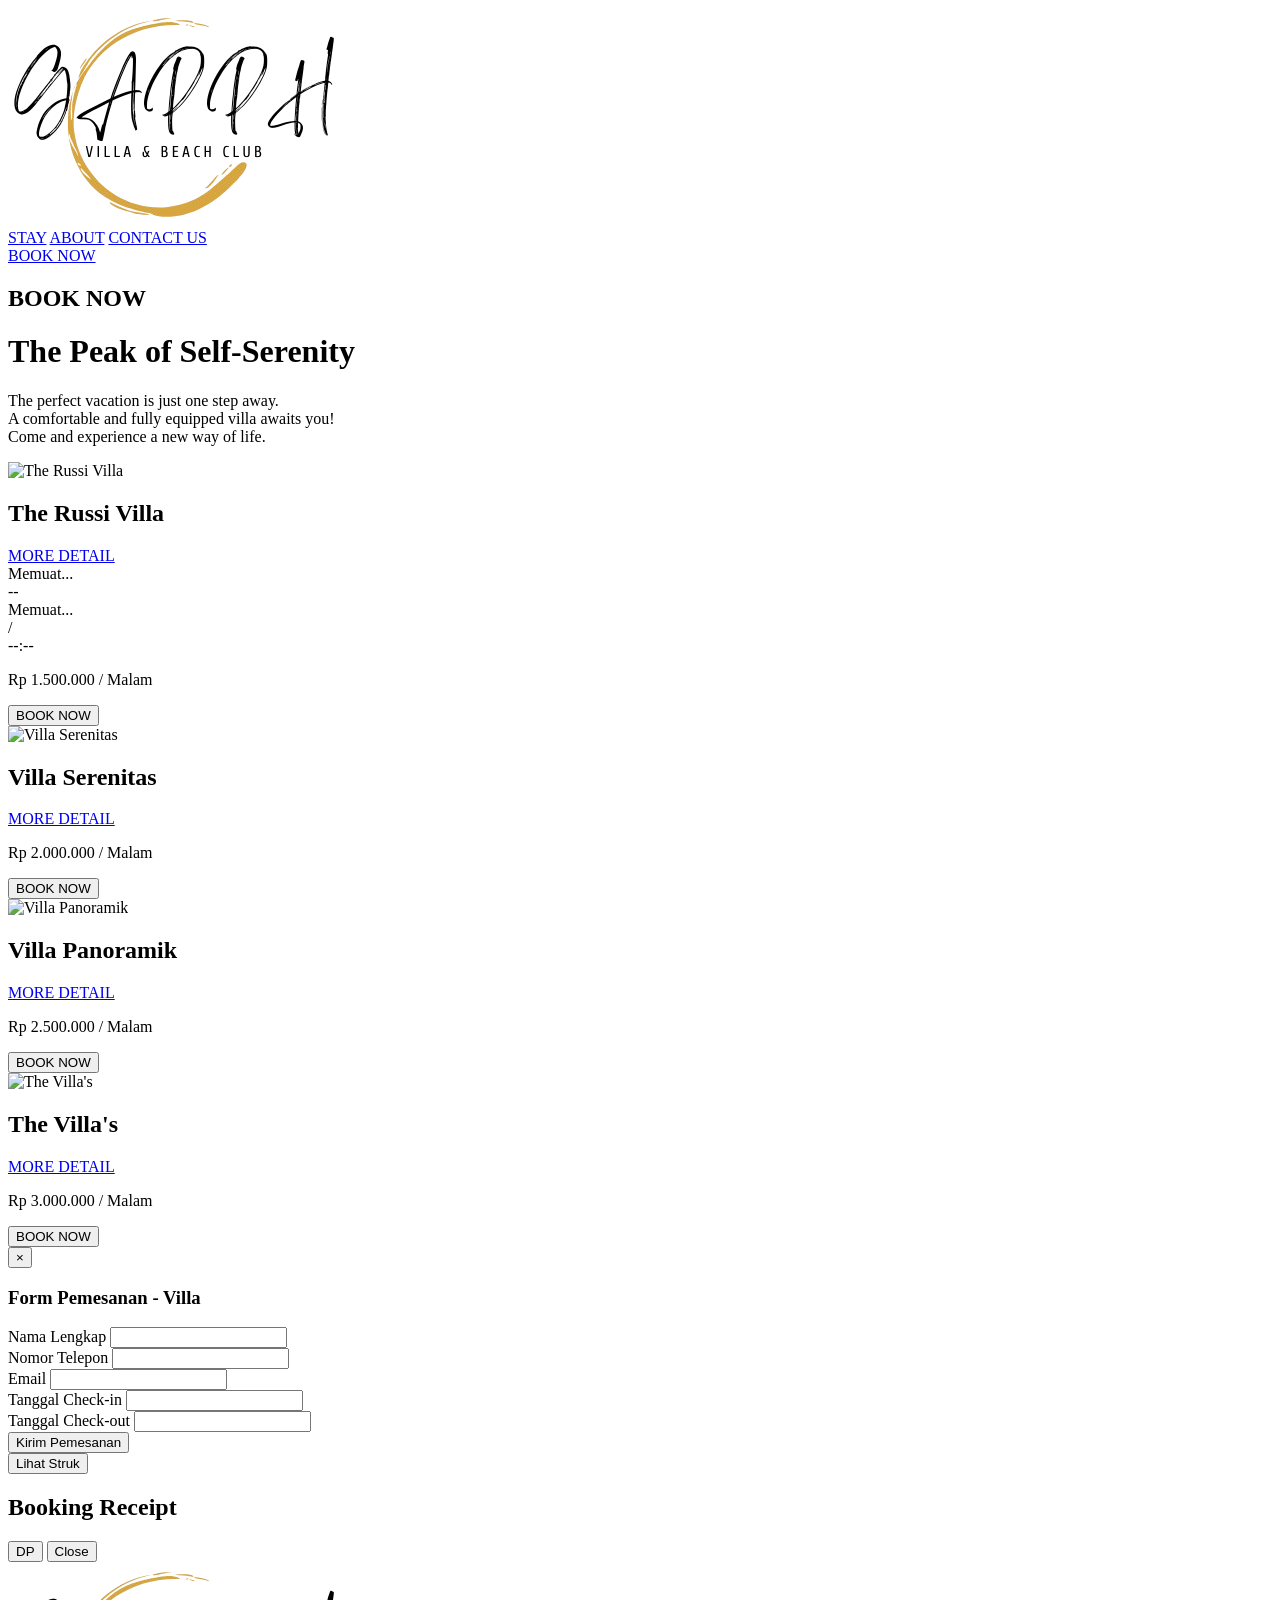
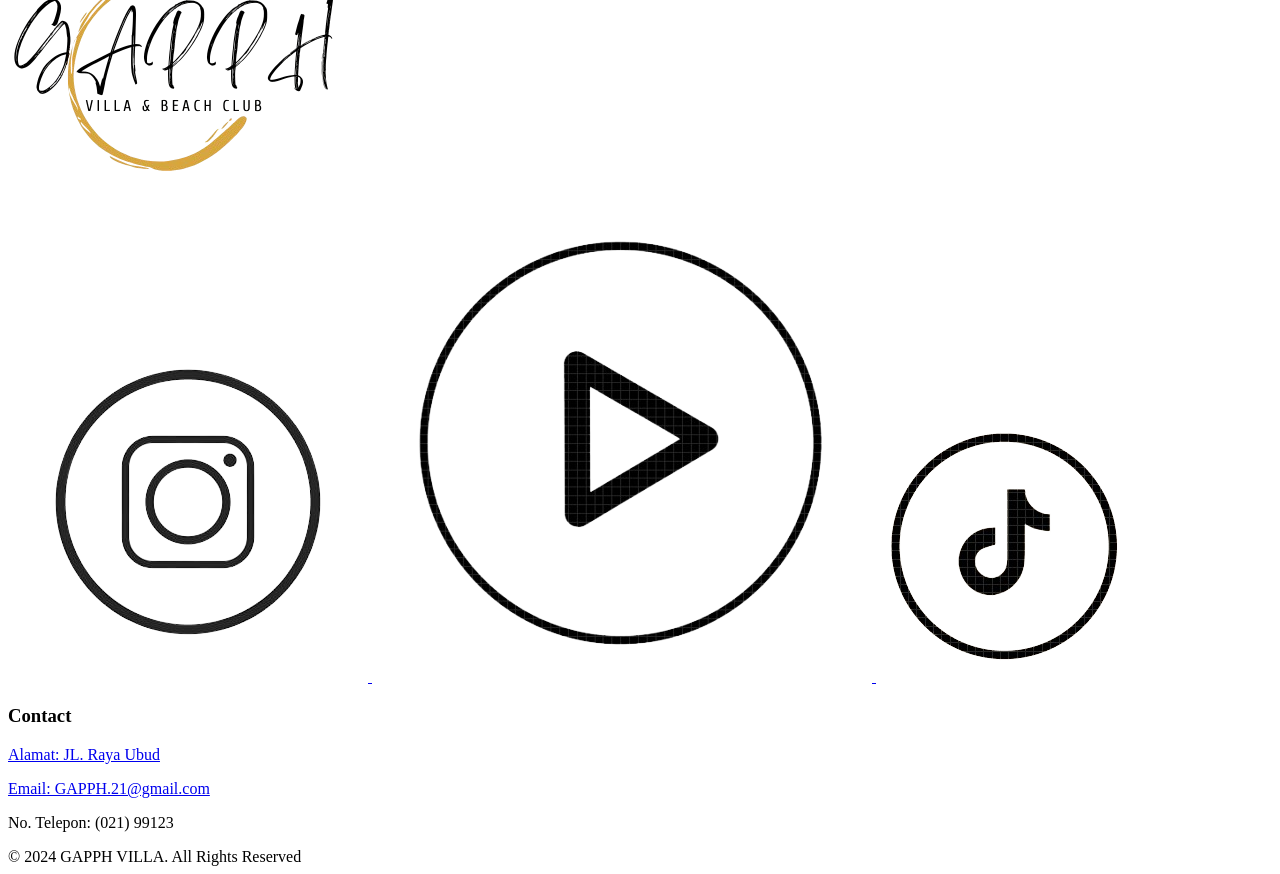
==== Tubes Villa new 3/book.html @ 507a9a34 "add API" ====
<!DOCTYPE html>
<html lang="id">
<head>
    <meta charset="UTF-8">
    <meta name="viewport" content="width=device-width, initial-scale=1.0">
    <title>GAPPH VILLA - Booking</title>
    <script src="https://cdn.tailwindcss.com"></script>
    <script type="module" src="https://unpkg.com/ionicons@7.1.0/dist/ionicons/ionicons.esm.js"></script>
    <link rel="stylesheet" href="https://cdn.jsdelivr.net/npm/flatpickr/dist/flatpickr.min.css">
    <script src="https://cdn.jsdelivr.net/npm/sweetalert2@11"></script>
    <style>
        /* Styling untuk tanggal yang dibooked */
        .booked-date {
            background-color: #ffdddd !important;
            color: #b30000 !important;
            border-radius: 50%;
            font-weight: bold;
        }
    </style>
</head>
<body class="bg-[#EDE7E0] text-[#574A21]">

    <!-- Header (Navbar) -->
    <header id="navbar" class="bg-[#DDD0C0] fixed top-0 left-0 w-full z-50 shadow-md bg-opacity-60 backdrop-filter backdrop-blur-sm font-['Lusitana']">
        <nav class="container mx-auto flex justify-between items-center py-4 px-6">
            <div>
                <a href="index.html" class="hover:opacity-80">
                    <img class="w-16" src="logo1.png" alt="Logo">
                </a>
            </div>
            <div id="nav-links" class="hidden md:flex items-center space-x-20">
                <a href="stay.html" class="text-[#574A21] hover:text-[#9C7701] transition duration-300 font-['Lusitana']">STAY</a>
                <a href="about.html" class="text-[#574A21] hover:text-[#9C7701] transition duration-300 font-['Lusitana']">ABOUT</a>
                <a href="#contact" class="text-[#574A21] hover:text-[#9C7701] transition duration-300 font-['Lusitana']">CONTACT US</a>
            </div>
            <div class="flex items-center space-x-6">
                <a href="book.html" class="bg-white text-[#574A21] px-5 py-2 rounded-full hover:bg-[#9C7701] hover:text-white transition duration-300 font-['Lusitana']">
                    BOOK NOW
                </a>
                <ion-icon name="menu" onclick="onToggleMenu()" class="text-3xl cursor-pointer md:hidden"></ion-icon>
            </div>
        </nav>
    </header>

    <!-- Hero Section -->
    <section class="h-screen bg-fixed bg-cover bg-center opacity-[85%] animate-slide-in" style="background-image: url('https://media.architecturaldigest.in/wp-content/uploads/2019/06/Bali-villa-Uluwatu-SAOTA.jpg');">
        <div class="flex items-center justify-center h-full bg-opacity-50">
            <h1 class="text-7xl font-bold text-white font-['Orelega']">BOOK NOW</h1>
        </div>
    </section>

    <!-- Main Content -->
    <div class="container mx-auto px-4 py-10">
        <!-- Title Section -->
        <div class="text-center mb-10">
            <h1 class="text-3xl md:text-4xl font-bold mb-8 font-['Orelega']">The Peak of Self-Serenity</h1>
            <p class="text-lg md:text-xl text-gray-600 font-['Overpass']">
                The perfect vacation is just one step away.<br />
                A comfortable and fully equipped villa awaits you!<br />
                Come and experience a new way of life.
            </p>
        </div>

<!-- Container Villa Cards -->
<div class="flex flex-col gap-8 p-8 font-['Lusitana']">
    <!-- Villa Card 1 -->
    <div class="flex flex-row shadow-lg rounded-lg overflow-hidden bg-[#FAF9F6] px-6 py-4 md:px-12 md:py-8">
        <img src="https://asset.kompas.com/crops/5IVeE9MjpfvHfkC4ICmd1ySeP94=/125x63:875x563/1200x800/data/photo/2023/02/26/63fb51e0c37d2.jpg" alt="The Russi Villa" class="w-1/3 object-cover rounded-lg">
        <div class="flex-1 flex justify-between items-center pl-6">
            <div>
                <h2 class="text-2xl font-semibold italic text-[#574A21] mb-28">The Russi Villa</h2>
                <a href="russi.html" class="px-4 py-2 bg-white text-[#574A21] border border-[#574A21] hover:bg-[#D9A400] hover:text-white transition rounded-full">MORE DETAIL</a>
            </div>
            <div class="text-right">
                <div class="flex gap-2 mb-16">
                    <div class="text-[#574A21] font-medium text-xl" id="day-name">Memuat...</div>
                    <div class="text-[#574A21] font-medium text-xl" id="date">--</div>
                    <div class="text-[#574A21] font-medium text-xl" id="month-year">Memuat...</div>
                    <div class="text-[#574A21] font-medium text-xl"> / </div>
                    <div class="text-[#574A21] font-medium text-xl" id="time">--:--</div>
                </div>
                <p class="text-[#574A21] font-medium text-xl mb-4">Rp <span class="text-red-600 font-bold">1.500.000</span> / Malam</p>
                <button class="px-4 py-2 bg-[#D9A400] text-white hover:bg-[#9C7701] transition rounded-full bookNowBtn" data-villa="The Russi Villa">BOOK NOW</button>
            </div>
        </div>
    </div>

    <!-- Villa Card 2 -->
    <div class="flex flex-row shadow-lg rounded-lg overflow-hidden bg-[#FAF9F6] px-6 py-4 md:px-12 md:py-8">
        <img src="http://pix3.agoda.net/hotelimages/680592/0/900ae1a932aaa7ee3c6b861111994a2e.jpg" alt="Villa Serenitas" class="w-1/3 object-cover rounded-lg">
        <div class="flex-1 flex justify-between items-center pl-6">
            <div>
                <h2 class="text-2xl font-semibold italic text-[#574A21] mb-4">Villa Serenitas</h2>
                <a href="serenitas.html" class="px-4 py-2 bg-white text-[#574A21] border border-[#574A21] hover:bg-[#D9A400] hover:text-white transition rounded-full">MORE DETAIL</a>
            </div>
            <div class="text-right">
                <p class="text-[#574A21] font-medium text-xl mb-4">Rp <span class="text-red-600 font-bold">2.000.000</span> / Malam</p>
                <button class="px-4 py-2 bg-[#D9A400] text-white hover:bg-[#9C7701] transition rounded-full bookNowBtn" data-villa="Villa Serenitas">BOOK NOW</button>
            </div>
        </div>
    </div>

    <!-- Villa Card 3 -->
    <div class="flex flex-row shadow-lg rounded-lg overflow-hidden bg-[#FAF9F6] px-6 py-4 md:px-12 md:py-8">
        <img src="https://www.villadibali.net/villa-images/photo/villa-mewah-pemandangan-sawah-canggu_big.jpg" alt="Villa Panoramik" class="w-1/3 object-cover rounded-lg">
        <div class="flex-1 flex justify-between items-center pl-6">
            <div>
                <h2 class="text-2xl font-semibold italic text-[#574A21] mb-4">Villa Panoramik</h2>
                <a href="panoramik.html" class="px-4 py-2 bg-white text-[#574A21] border border-[#574A21] hover:bg-[#D9A400] hover:text-white transition rounded-full">MORE DETAIL</a>
            </div>
            <div class="text-right">
                <p class="text-[#574A21] font-medium text-xl mb-4">Rp <span class="text-red-600 font-bold">2.500.000</span> / Malam</p>
                <button class="px-4 py-2 bg-[#D9A400] text-white hover:bg-[#9C7701] transition rounded-full bookNowBtn" data-villa="Villa Panoramik">BOOK NOW</button>
            </div>
        </div>
    </div>

    <!-- Villa Card 4 -->
    <div class="flex flex-row shadow-lg rounded-lg overflow-hidden bg-[#FAF9F6] px-6 py-4 md:px-12 md:py-8">
        <img src="https://www.villadibali.net/villa-images/photo/villa-6-kamar-tidur-mewah-nyaman-hanya-500-meter-pantai_big.jpg" alt="The Villa's" class="w-1/3 object-cover rounded-lg">
        <div class="flex-1 flex justify-between items-center pl-6">
            <div>
                <h2 class="text-2xl font-semibold italic text-[#574A21] mb-4">The Villa's</h2>
                <a href="The Villa's.html" class="px-4 py-2 bg-white text-[#574A21] border border-[#574A21] hover:bg-[#D9A400] hover:text-white transition rounded-full">MORE DETAIL</a>
            </div>
            <div class="text-right">
                <p class="text-[#574A21] font-medium text-xl mb-4">Rp <span class="text-red-600 font-bold">3.000.000</span> / Malam</p>
                <button class="px-4 py-2 bg-[#D9A400] text-white hover:bg-[#9C7701] transition rounded-full bookNowBtn" data-villa="The Villa's">BOOK NOW</button>
            </div>
        </div>
    </div>
</div>

<!-- Modal Booking -->
<div id="bookingModal" class="hidden fixed inset-0 bg-gray-900 bg-opacity-50 flex items-center justify-center">
    <div class="bg-white rounded-lg p-8 w-full max-w-md shadow-lg relative">
        <button id="closeModal" class="absolute top-3 right-4 text-gray-600 text-2xl hover:text-gray-800">&times;</button>
        <h3 id="modalTitle" class="text-2xl font-semibold text-gray-800 mb-6 text-center">Form Pemesanan - Villa</h3>
        <form id="bookingForm" onsubmit="event.preventDefault(); sendBooking();">
            <div class="mb-4">
                <label for="nama" class="block text-gray-700">Nama Lengkap</label>
                <input type="text" id="nama" class="w-full border p-2 rounded-md" required>
            </div>
            <div class="mb-4">
                <label for="telepon" class="block text-gray-700">Nomor Telepon</label>
                <input type="tel" id="telepon" class="w-full border p-2 rounded-md" required>
            </div>
            <div class="mb-4">
                <label for="email" class="block text-gray-700">Email</label>
                <input type="email" id="email" class="w-full border p-2 rounded-md" required>
            </div>
            <div class="mb-4">
                <label for="checkin" class="block text-gray-700">Tanggal Check-in</label>
                <input type="text" id="checkin" class="w-full border p-2 rounded-md" required>
            </div>
            <div class="mb-4">
                <label for="checkout" class="block text-gray-700">Tanggal Check-out</label>
                <input type="text" id="checkout" class="w-full border p-2 rounded-md" required>
            </div>
            <div class="text-center">
                <button type="submit" class="w-full bg-blue-500 text-white py-3 rounded-lg">Kirim Pemesanan</button>
            </div>
        </form>
    </div>
</div>
<!-- Tombol untuk melihat struk) -->
<button id="lihatStrukBtn" class="fixed bottom-4 right-4 bg-blue-500 text-white px-4 py-2 rounded-lg shadow-lg hover:bg-blue-600 transition hidden">
  Lihat Struk
</button>

<!-- Modal Struk -->
<div id="receiptModal" class="hidden fixed top-0 left-0 w-full h-full bg-black bg-opacity-50 flex justify-center items-center">
  <div class="bg-white p-6 rounded-lg shadow-lg">
    <h2 id="villaName" class="text-xl font-semibold mb-4">Booking Receipt</h2>
    <div id="bookingDetails" class="text-lg">
      <!-- Detail pemesanan akan ditampilkan di sini -->
    </div>
    <!-- DP Button -->
    <button id="dpBtn" class="px-4 py-2 bg-[#D9A400] text-white hover:bg-[#9C7701] transition rounded-lg " onclick="redirectToWhatsApp()">DP</button>
    <button id="closeReceiptModal" class="ml-48 bg-red-500 text-white px-4 py-2 mt-4 rounded-lg">Close</button>
  </div>
</div>

<!-- Contact -->
<footer id="contact" class="bg-[#DDD0C0] text-[#574A21] py-10">
  <div class="container mx-auto px-4 flex flex-col md:flex-row items-center justify-between space-y-6 md:space-y-0">

      <div class="flex flex-col items-center justify-center text-center space-y-4 md:w-1/3">
          <img src="logo1.png" alt="Logo" class="h-16 mx-auto">
          <div class="flex justify-center space-x-6">
              <a href="https://www.instagram.com/divachyaaa" target="_blank" aria-label="Instagram">
                  <img src="ig.png" alt="Instagram" class="h-8 w-8 hover:scale-110 transition-transform">
              </a>
              <a href="https://youtube.com/@divacahya4015" target="_blank" aria-label="YouTube">
                  <img src="yt.png" alt="YouTube" class="h-8 w-8 hover:scale-110 transition-transform">
              </a>
              <a href="https://www.tiktok.com/@dwilliu" target="_blank" aria-label="TikTok">
                  <img src="tiktok.png" alt="TikTok" class="h-8 w-8 hover:scale-110 transition-transform">
              </a>
          </div>
      </div>

      <div class="hidden md:block h-32 w-px bg-[#574A21]"></div>

      <div class="text-center md:text-left md:w-1/3">
          <h3 class="font-bold text-3xl mb-4 font-['Orelega'] text-center md:text-left">
              Contact
          </h3>
          <p class="text-xl">
              <a href="https://maps.app.goo.gl/1A8tiwkb8FiotBtf8" class="hover:text-[#9C7701] font-['Lusitana']">
                  Alamat: JL. Raya Ubud
              </a>
          </p>
          <p class="text-xl">
              <a href="mailto:GAPPH.21@gmail.com" class="hover:text-[#9C7701] font-['Lusitana']">
                  Email: GAPPH.21@gmail.com
              </a>
          </p>
          <p class="text-xl font-['Lusitana']">No. Telepon: (021) 99123</p>
      </div>
  </div>

  <!-- Footer Bawah -->
  <div class="text-center text-sm mt-10 text-[#574A21] font-['Lusitana']">
      ©️ 2024 GAPPH VILLA. All Rights Reserved
  </div>
</footer>

<script src="https://cdn.jsdelivr.net/npm/flatpickr"></script>
<script>

    const checkin = document.getElementById("checkin");
    const checkout = document.getElementById("checkout");

    flatpickr(checkin, {
        minDate: "today",
        dateFormat: "Y-m-d",
    });

    flatpickr(checkout, {
        minDate: "today",
        dateFormat: "Y-m-d",
    });

    const bookNowBtns = document.querySelectorAll(".bookNowBtn");
    const bookingModal = document.getElementById("bookingModal");
    const closeModal = document.getElementById("closeModal");

    bookNowBtns.forEach(button => {
        button.addEventListener("click", function() {
            const villaName = button.getAttribute("data-villa");
            document.getElementById("modalTitle").textContent = "Form Pemesanan - " + villaName;
            bookingModal.classList.remove("hidden");
        });
    });

    closeModal.addEventListener("click", function() {
        bookingModal.classList.add("hidden");
    });

// Fungsi untuk mengirim pemesanan
function sendBooking() {
    const nama = document.getElementById("nama").value;
    const telepon = document.getElementById("telepon").value;
    const email = document.getElementById("email").value;
    const checkinDate = document.getElementById("checkin").value;
    const checkoutDate = document.getElementById("checkout").value;

    if (nama && telepon && email && checkinDate && checkoutDate) {
        Swal.fire({
            title: 'Booking Successful!',
            text: 'Your booking has been successfully processed.',
            icon: 'success',
            confirmButtonText: 'OK'
        }).then(() => {
            bookingModal.classList.add("hidden");

            const villaName = document.getElementById("modalTitle").textContent.replace("Form Pemesanan - ", "");

            const bookingData = {
                villaName: villaName,
                nama: nama,
                telepon: telepon,
                email: email,
                checkinDate: checkinDate,
                checkoutDate: checkoutDate
            };

            sessionStorage.setItem('bookingData', JSON.stringify(bookingData));

            document.getElementById("villaName").textContent = `Booking Receipt for: ${villaName}`;
            document.getElementById("receiptModal").classList.remove("hidden");
        });
    }
}
//lihat struk
function saveBookingData(bookingData) {
    sessionStorage.setItem('bookingData', JSON.stringify(bookingData));

    sessionStorage.setItem('isBookingDone', 'true');

    document.getElementById('lihatStrukBtn').classList.remove('hidden');
}

window.onload = function() {
    const isBookingDone = sessionStorage.getItem('isBookingDone');
    
    if (isBookingDone === 'true') {
        document.getElementById('lihatStrukBtn').classList.remove('hidden');
    }
};

document.getElementById('bookingForm').addEventListener('submit', function(e) {
    e.preventDefault();

    const bookingData = {
        villaName: "The Russi Villa",
        nama: "John Doe",
        telepon: "123456789",
        email: "johndoe@example.com",
        checkinDate: "2024-12-25",
        checkoutDate: "2024-12-30"
    };

    saveBookingData(bookingData);
});

document.getElementById('lihatStrukBtn').addEventListener('click', function() {
    const bookingData = JSON.parse(sessionStorage.getItem('bookingData'));

    if (bookingData) {
        document.getElementById('villaName').textContent = `Booking Receipt for: ${bookingData.villaName}`;
        document.getElementById('bookingDetails').innerHTML = `
            <p><strong>Nama Lengkap:</strong> ${bookingData.nama}</p>
            <p><strong>Nomor Telepon:</strong> ${bookingData.telepon}</p>
            <p><strong>Email:</strong> ${bookingData.email}</p>
            <p><strong>Tanggal Check-in:</strong> ${bookingData.checkinDate}</p>
            <p><strong>Tanggal Check-out:</strong> ${bookingData.checkoutDate}</p>
        `;

        document.getElementById("receiptModal").classList.remove("hidden");
    } else {
        alert("Belum ada pemesanan yang dilakukan.");
    }
});

document.getElementById('closeReceiptModal').addEventListener('click', function() {
    document.getElementById("receiptModal").classList.add("hidden");
});

function checkBookingStatus() {
    const bookingData = JSON.parse(sessionStorage.getItem('bookingData'));

    if (bookingData) {
        const currentDate = new Date();
        const checkoutDate = new Date(bookingData.checkoutDate);

        if (currentDate > checkoutDate) {
            document.getElementById('lihatStrukBtn').classList.add('hidden');
        } else {
            document.getElementById('lihatStrukBtn').classList.remove('hidden');
        }
    }
}

//wa
document.addEventListener('DOMContentLoaded', function() {
    checkBookingStatus();
});
function redirectToWhatsApp() {
    const bookingData = JSON.parse(sessionStorage.getItem('bookingData'));
    
    if (bookingData) {
        const message = `Hello, I would like to make a down payment for my booking at ${bookingData.villaName}. Please let me know the payment details.`;
        
        const phoneNumber = "+6289665536464"; 
        const whatsappLink = `https://wa.me/${phoneNumber}?text=${encodeURIComponent(message)}`;
        
        window.open(whatsappLink, '_blank');
    } else {
        alert('No booking data found.');
    }
}

// Fungsi untuk mendapatkan tanggal dan waktu di zona waktu Bali
function fetchCurrentDate() {
    try {
        const now = new Date();
        const options = { timeZone: "Asia/Makassar" };

        // Format tanggal
        const dayName = now.toLocaleString("id-ID", { weekday: "long", ...options });
        const date = now.toLocaleString("id-ID", { day: "numeric", ...options });
        const monthYear = now.toLocaleString("id-ID", { month: "long", year: "numeric", ...options });

        // Menampilkan tanggal
        document.getElementById("day-name").textContent = dayName;
        document.getElementById("date").textContent = date;
        document.getElementById("month-year").textContent = monthYear;

        // Mulai memperbarui waktu
        startClock();
    } catch (error) {
        console.error("Error saat memuat tanggal:", error);
        document.getElementById("day-name").textContent = "Error";
        document.getElementById("date").textContent = "--";
        document.getElementById("month-year").textContent = "Gagal memuat tanggal.";
    }
}

// Fungsi untuk memperbarui waktu setiap detik
function startClock() {
    setInterval(() => {
        try {
            const now = new Date();
            const timeString = now.toLocaleTimeString("id-ID", {
                hour: "2-digit",
                minute: "2-digit",
                timeZone: "Asia/Makassar",
            });
            document.getElementById("time").textContent = timeString;
        } catch (error) {
            console.error("Error saat memperbarui waktu:", error);
        }
    }, 1000);
}

// Kunci API WeatherAPI (ganti dengan API Key Anda)
const API_KEY = "5b390981f6a845bbbb044945241510"; // Ganti dengan API key dari WeatherAPI
const LOCATION = "Bali";

// Fungsi untuk mendapatkan cuaca di Bali
async function fetchWeather() {
    const apiUrl = `https://api.weatherapi.com/v1/current.json?key=${API_KEY}&q=${LOCATION}&lang=id`;

    try {
        const response = await fetch(apiUrl);
        if (!response.ok) throw new Error("Gagal mengambil data cuaca");

        const data = await response.json();
        const description = data.current.condition.text;
        const temperature = data.current.temp_c.toFixed(1); // Suhu dalam Celsius
        const windSpeed = data.current.wind_kph; // Kecepatan angin
        const humidity = data.current.humidity; // Kelembapan
        const weatherIcon = data.current.condition.icon; // Ikon cuaca

        // Menampilkan cuaca
        document.getElementById("weather-description").textContent = description;
        document.getElementById("temperature").textContent = `${temperature} °C`;
        document.getElementById("wind-speed").textContent = `Kecepatan Angin: ${windSpeed} km/jam`;
        document.getElementById("humidity").textContent = `Kelembapan: ${humidity}%`;

        // Menampilkan ikon cuaca
        document.getElementById("weather-icon").src = `https:${weatherIcon}`;
    } catch (error) {
        console.error("Error saat memuat cuaca:", error);
        document.getElementById("weather-description").textContent = "Gagal memuat cuaca.";
        document.getElementById("temperature").textContent = "-- °C";
        document.getElementById("wind-speed").textContent = "Kecepatan Angin: -- km/jam";
        document.getElementById("humidity").textContent = "Kelembapan: --%";
    }
}

// Panggil fungsi saat halaman dimuat
document.addEventListener("DOMContentLoaded", () => {
    fetchCurrentDate();
    fetchWeather();
});

</script>

</body>
</html>
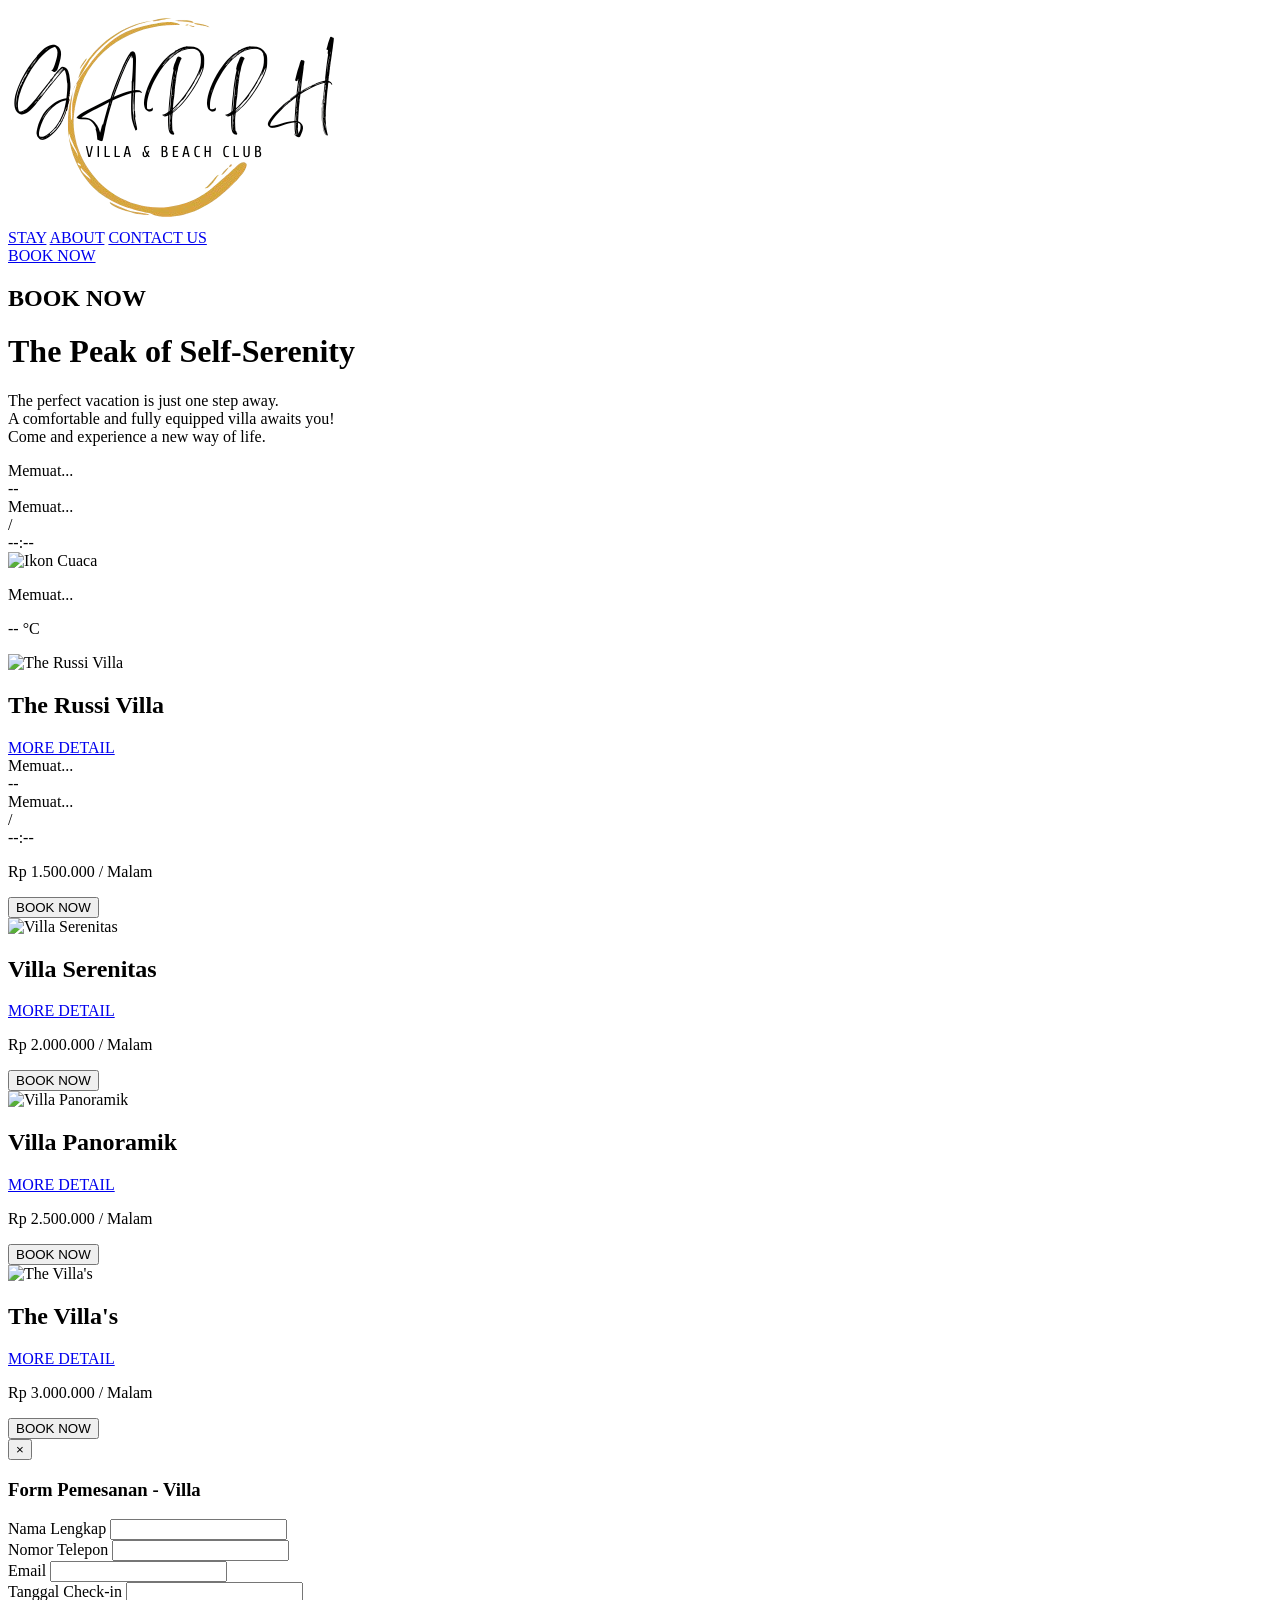
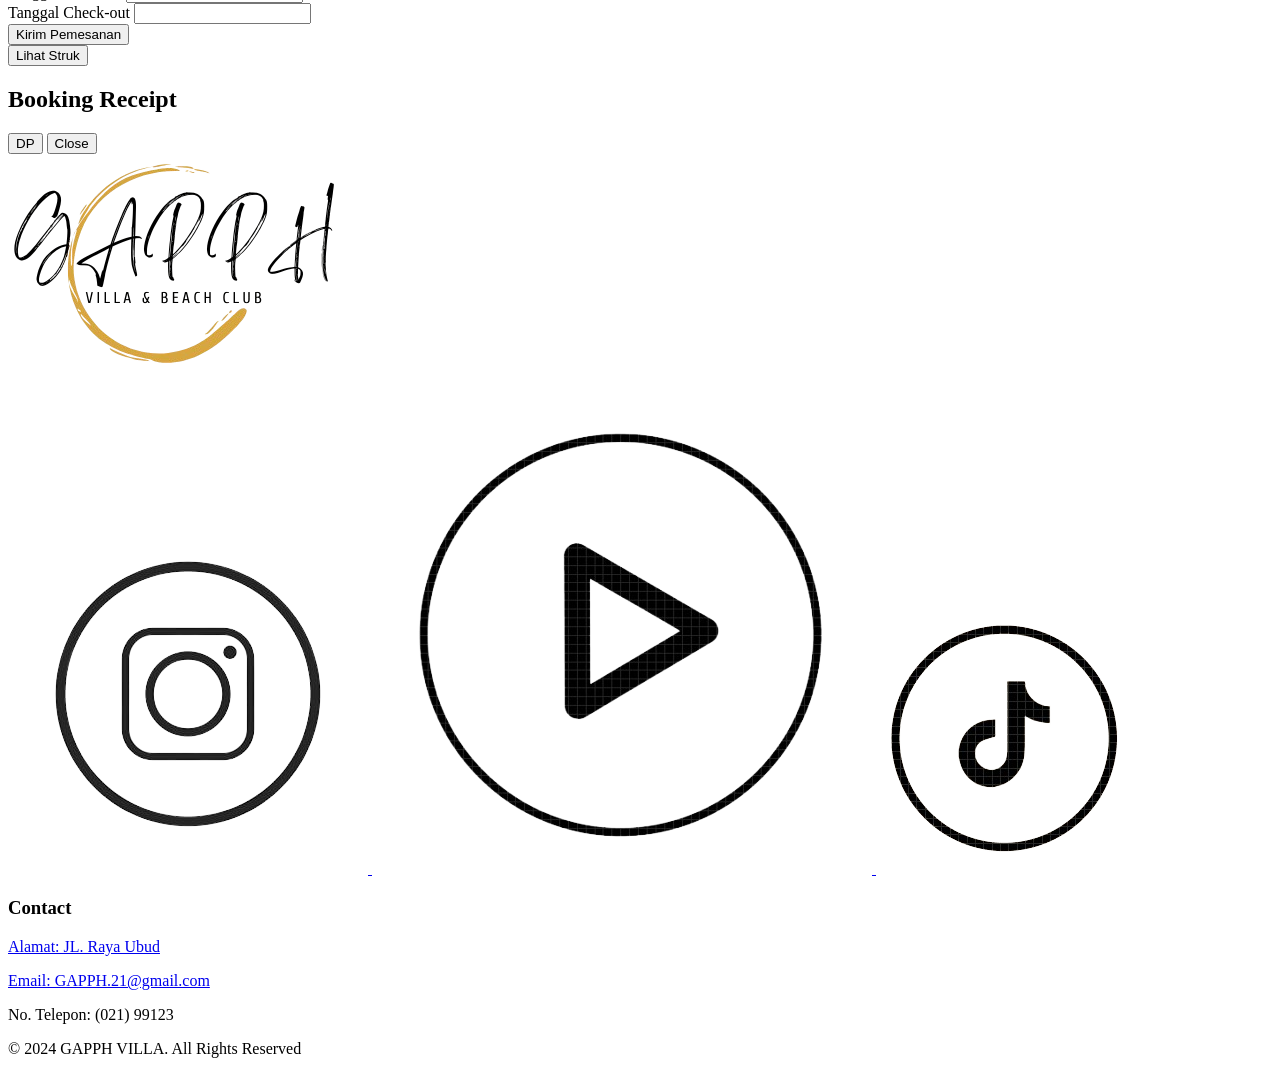
==== commit 62ac250e: "API Tanggal, Waktu, Cuaca" ====
--- a/Tubes Villa new 3/book.html
+++ b/Tubes Villa new 3/book.html
@@ -61,6 +61,29 @@
             </p>
         </div>
 
+        <!-- API -->
+        <div class="border rounded-lg p-4 bg-white w-[30%] mx-auto">
+            <!-- Tanggal --> 
+            <div class="flex gap-2 items-center justify-center">
+                <div class="text-[#574A21] font-medium text-xl" id="day-name">Memuat...</div>
+                <div class="text-[#574A21] font-medium text-xl" id="date">--</div>
+                <div class="text-[#574A21] font-medium text-xl" id="month-year">Memuat...</div>
+                <div class="text-[#574A21] font-medium text-xl"> / </div>
+                <div class="text-[#574A21] font-medium text-xl" id="time">--:--</div>
+            </div>
+            
+            <!-- Waktu -->
+                <div id="weather" class="mt-4 mb-2">
+                    <div class="flex items-center justify-center mb-2">
+                        <img id="weather-icon" class="w-8 h-8" alt="Ikon Cuaca">
+                    </div>
+                    <p id="weather-description" class="text-[#574A21] font-medium text-xl text-center">Memuat...</p>
+                    <p id="temperature" class="text-xl font-bold text-blue-600 text-center">-- °C</p>
+                </div>
+            </div>
+        </div>
+    </div>
+    
 <!-- Container Villa Cards -->
 <div class="flex flex-col gap-8 p-8 font-['Lusitana']">
     <!-- Villa Card 1 -->
@@ -426,7 +449,7 @@
 }
 
 // Kunci API WeatherAPI (ganti dengan API Key Anda)
-const API_KEY = "5b390981f6a845bbbb044945241510"; // Ganti dengan API key dari WeatherAPI
+const API_KEY = "b220eb96d5e54d2e86d141136242912";
 const LOCATION = "Bali";
 
 // Fungsi untuk mendapatkan cuaca di Bali
@@ -440,15 +463,11 @@
         const data = await response.json();
         const description = data.current.condition.text;
         const temperature = data.current.temp_c.toFixed(1); // Suhu dalam Celsius
-        const windSpeed = data.current.wind_kph; // Kecepatan angin
-        const humidity = data.current.humidity; // Kelembapan
         const weatherIcon = data.current.condition.icon; // Ikon cuaca
 
         // Menampilkan cuaca
         document.getElementById("weather-description").textContent = description;
         document.getElementById("temperature").textContent = `${temperature} °C`;
-        document.getElementById("wind-speed").textContent = `Kecepatan Angin: ${windSpeed} km/jam`;
-        document.getElementById("humidity").textContent = `Kelembapan: ${humidity}%`;
 
         // Menampilkan ikon cuaca
         document.getElementById("weather-icon").src = `https:${weatherIcon}`;
@@ -456,8 +475,6 @@
         console.error("Error saat memuat cuaca:", error);
         document.getElementById("weather-description").textContent = "Gagal memuat cuaca.";
         document.getElementById("temperature").textContent = "-- °C";
-        document.getElementById("wind-speed").textContent = "Kecepatan Angin: -- km/jam";
-        document.getElementById("humidity").textContent = "Kelembapan: --%";
     }
 }
 
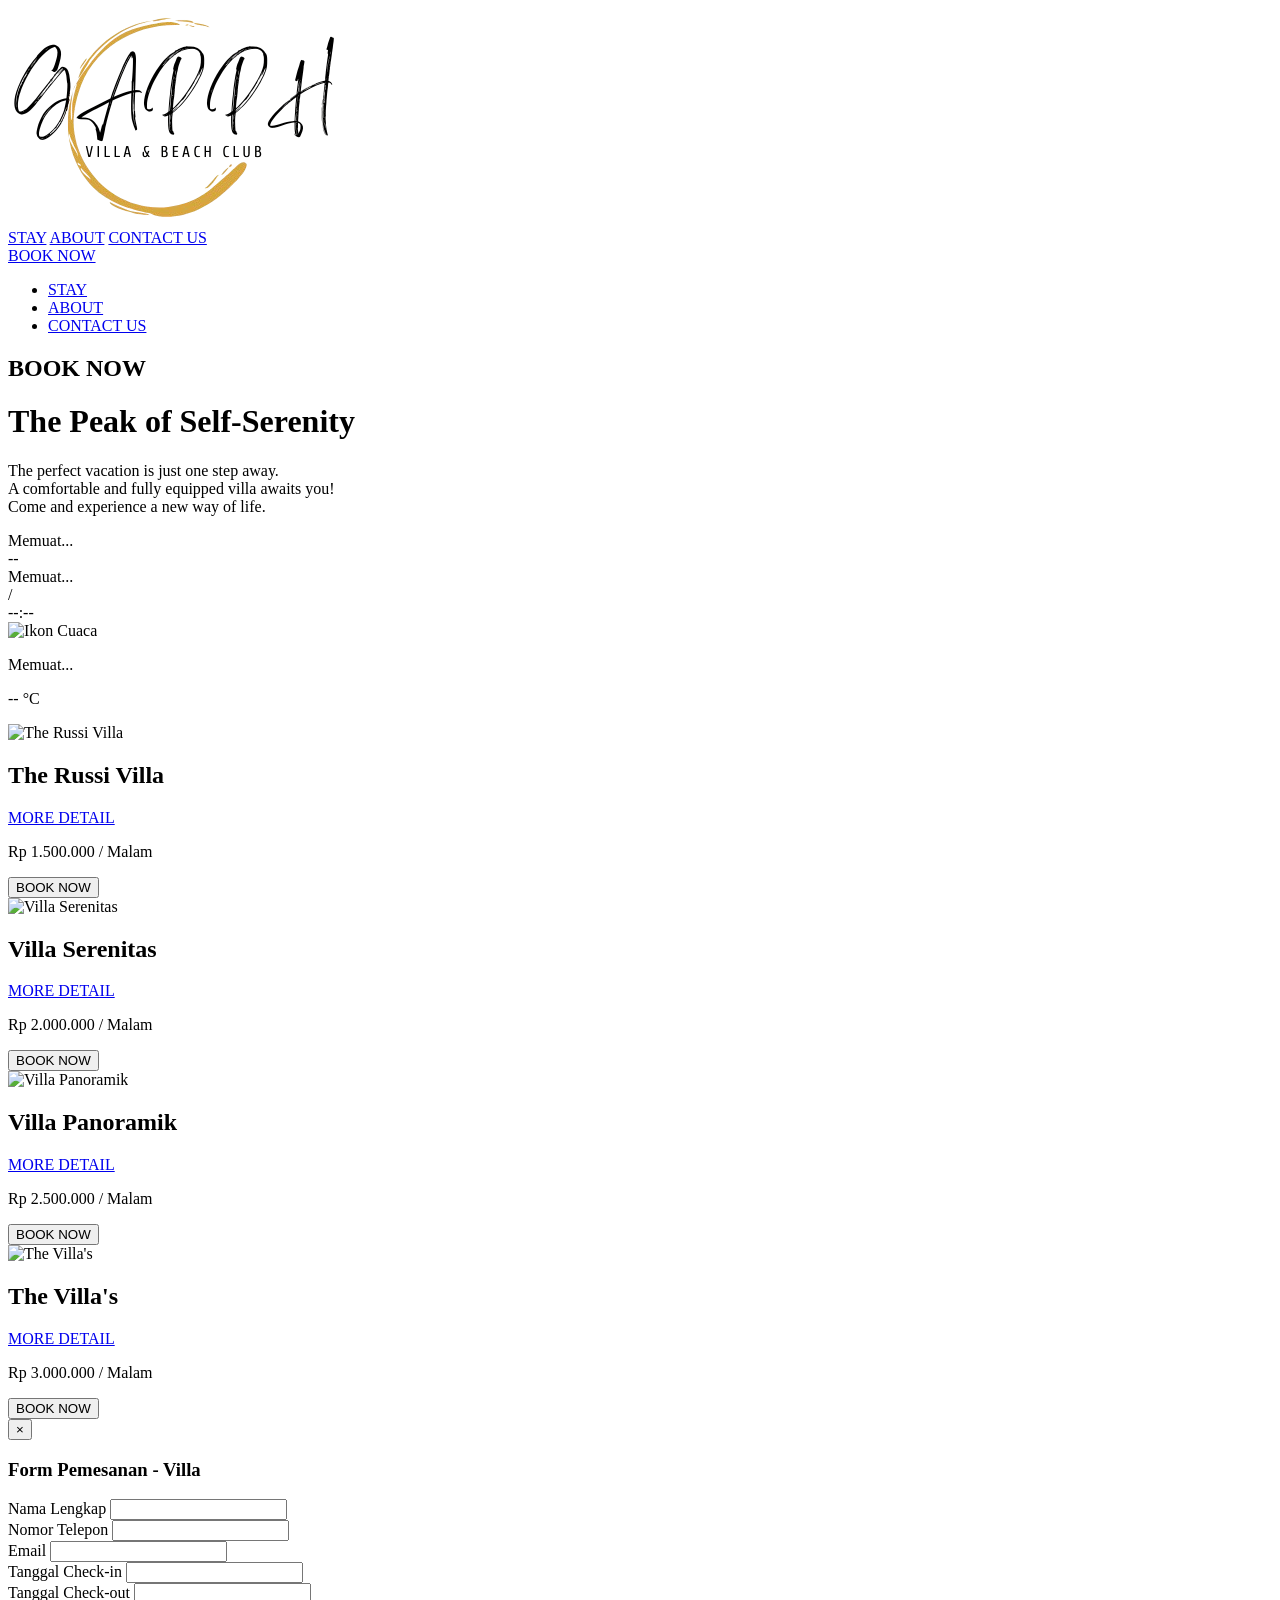
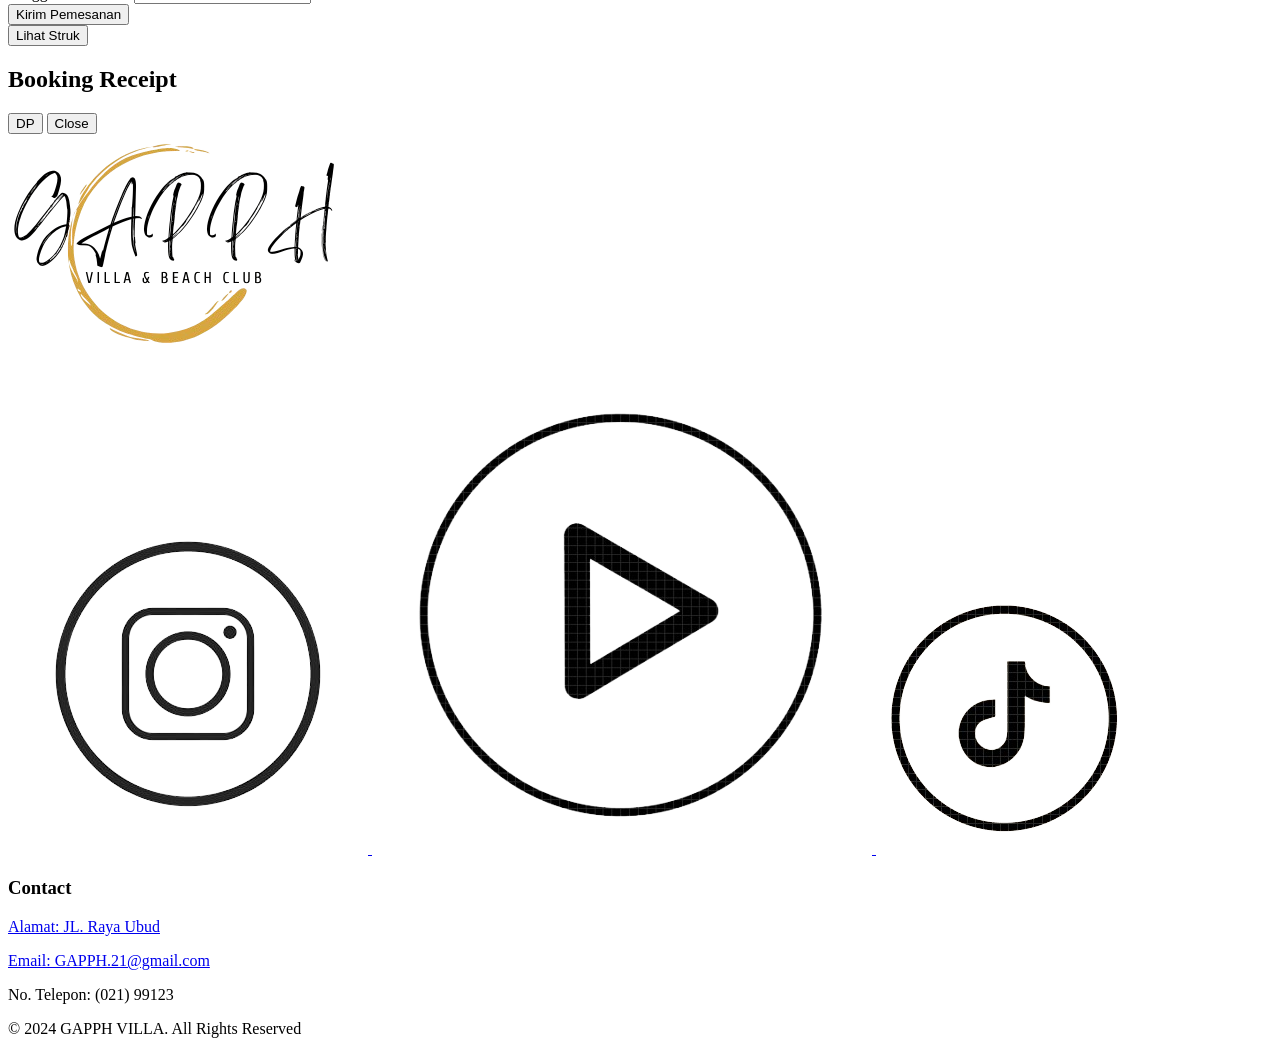
==== commit 0276db2d: "end Book Now" ====
--- a/Tubes Villa new 3/book.html
+++ b/Tubes Villa new 3/book.html
@@ -40,12 +40,26 @@
                 <ion-icon name="menu" onclick="onToggleMenu()" class="text-3xl cursor-pointer md:hidden"></ion-icon>
             </div>
         </nav>
+
+            <!-- Mobile Menu -->
+    <div id="mobile-menu" class="hidden fixed right-0 w-[60%] h-[458px] bg-[#DDD0C0] z-40">
+        <div class="flex justify-end p-4">
+            <ion-icon name="close" onclick="onToggleMenu()" class="text-4xl cursor-pointer"></ion-icon>
+        </div>
+        <ul class="flex flex-col items-center space-y-8 mt-16">
+            <li><a href="stay.html" class="text-[#574A21] hover:text-[#9C7701] text-xl font-['Lusitana']">STAY</a></li>
+            <div class="w-[60%] h-1 bg-[#574A21] mx-auto my-4"></div>
+            <li><a href="about.html" class="text-[#574A21] hover:text-[#9C7701] text-xl font-['Lusitana']">ABOUT</a></li>
+            <div class="w-[60%] h-1 bg-[#574A21] mx-auto my-4"></div>
+            <li><a href="#contact" class="text-[#574A21] hover:text-[#9C7701] text-xl font-['Lusitana']">CONTACT US</a></li>
+        </ul>
+    </div>
     </header>
 
     <!-- Hero Section -->
     <section class="h-screen bg-fixed bg-cover bg-center opacity-[85%] animate-slide-in" style="background-image: url('https://media.architecturaldigest.in/wp-content/uploads/2019/06/Bali-villa-Uluwatu-SAOTA.jpg');">
         <div class="flex items-center justify-center h-full bg-opacity-50">
-            <h1 class="text-7xl font-bold text-white font-['Orelega']">BOOK NOW</h1>
+            <h1 class="text-4xl sm:text-5xl md:text-7xl font-bold text-white font-['Orelega']">BOOK NOW</h1>
         </div>
     </section>
 
@@ -53,8 +67,8 @@
     <div class="container mx-auto px-4 py-10">
         <!-- Title Section -->
         <div class="text-center mb-10">
-            <h1 class="text-3xl md:text-4xl font-bold mb-8 font-['Orelega']">The Peak of Self-Serenity</h1>
-            <p class="text-lg md:text-xl text-gray-600 font-['Overpass']">
+            <h1 class="text-2xl sm:text-3xl md:text-4xl font-bold mb-8 font-['Orelega']">The Peak of Self-Serenity</h1>
+            <p class="text-base sm:text-lg md:text-xl text-gray-600 font-['Overpass']">
                 The perfect vacation is just one step away.<br />
                 A comfortable and fully equipped villa awaits you!<br />
                 Come and experience a new way of life.
@@ -62,92 +76,85 @@
         </div>
 
         <!-- API -->
-        <div class="border rounded-lg p-4 bg-white w-[30%] mx-auto">
+        <div class="border rounded-lg p-4 bg-white w-full sm:w-[50%] lg:w-[30%] mx-auto">
             <!-- Tanggal --> 
             <div class="flex gap-2 items-center justify-center">
-                <div class="text-[#574A21] font-medium text-xl" id="day-name">Memuat...</div>
-                <div class="text-[#574A21] font-medium text-xl" id="date">--</div>
-                <div class="text-[#574A21] font-medium text-xl" id="month-year">Memuat...</div>
-                <div class="text-[#574A21] font-medium text-xl"> / </div>
-                <div class="text-[#574A21] font-medium text-xl" id="time">--:--</div>
+                <div class="text-[#574A21] font-medium text-base sm:text-lg md:text-xl" id="day-name">Memuat...</div>
+                <div class="text-[#574A21] font-medium text-base sm:text-lg md:text-xl" id="date">--</div>
+                <div class="text-[#574A21] font-medium text-base sm:text-lg md:text-xl" id="month-year">Memuat...</div>
+                <div class="text-[#574A21] font-medium text-base sm:text-lg md:text-xl"> / </div>
+                <div class="text-[#574A21] font-medium text-base sm:text-lg md:text-xl" id="time">--:--</div>
             </div>
             
             <!-- Waktu -->
                 <div id="weather" class="mt-4 mb-2">
                     <div class="flex items-center justify-center mb-2">
-                        <img id="weather-icon" class="w-8 h-8" alt="Ikon Cuaca">
+                        <img id="weather-icon" class="w-6 sm:w-8 h-6 sm:h-8" alt="Ikon Cuaca">
                     </div>
-                    <p id="weather-description" class="text-[#574A21] font-medium text-xl text-center">Memuat...</p>
-                    <p id="temperature" class="text-xl font-bold text-blue-600 text-center">-- °C</p>
+                    <p id="weather-description" class="text-[#574A21] font-medium text-base sm:text-lg md:text-xl text-center">Memuat...</p>
+                    <p id="temperature" class="text-base sm:text-lg md:text-xl font-bold text-blue-600 text-center">-- °C</p>
                 </div>
             </div>
         </div>
     </div>
     
 <!-- Container Villa Cards -->
-<div class="flex flex-col gap-8 p-8 font-['Lusitana']">
+<div class="flex flex-col gap-8 p-4 sm:p-8 font-['Lusitana']">
     <!-- Villa Card 1 -->
-    <div class="flex flex-row shadow-lg rounded-lg overflow-hidden bg-[#FAF9F6] px-6 py-4 md:px-12 md:py-8">
-        <img src="https://asset.kompas.com/crops/5IVeE9MjpfvHfkC4ICmd1ySeP94=/125x63:875x563/1200x800/data/photo/2023/02/26/63fb51e0c37d2.jpg" alt="The Russi Villa" class="w-1/3 object-cover rounded-lg">
-        <div class="flex-1 flex justify-between items-center pl-6">
-            <div>
-                <h2 class="text-2xl font-semibold italic text-[#574A21] mb-28">The Russi Villa</h2>
+    <div class="flex flex-col sm:flex-row shadow-lg rounded-lg overflow-hidden bg-[#FAF9F6] px-4 py-4 sm:px-6 sm:py-6 md:px-12 md:py-8">
+        <img src="https://asset.kompas.com/crops/5IVeE9MjpfvHfkC4ICmd1ySeP94=/125x63:875x563/1200x800/data/photo/2023/02/26/63fb51e0c37d2.jpg" alt="The Russi Villa" class="w-full sm:w-1/3 object-cover rounded-lg mb-4 sm:mb-0">
+        <div class="flex-1 flex flex-col sm:flex-row justify-between items-center sm:items-start sm:pl-6">
+            <div class="text-center sm:text-left">
+                <h2 class="text-xl sm:text-2xl font-semibold italic text-[#574A21] mb-4">The Russi Villa</h2>
                 <a href="russi.html" class="px-4 py-2 bg-white text-[#574A21] border border-[#574A21] hover:bg-[#D9A400] hover:text-white transition rounded-full">MORE DETAIL</a>
             </div>
-            <div class="text-right">
-                <div class="flex gap-2 mb-16">
-                    <div class="text-[#574A21] font-medium text-xl" id="day-name">Memuat...</div>
-                    <div class="text-[#574A21] font-medium text-xl" id="date">--</div>
-                    <div class="text-[#574A21] font-medium text-xl" id="month-year">Memuat...</div>
-                    <div class="text-[#574A21] font-medium text-xl"> / </div>
-                    <div class="text-[#574A21] font-medium text-xl" id="time">--:--</div>
-                </div>
-                <p class="text-[#574A21] font-medium text-xl mb-4">Rp <span class="text-red-600 font-bold">1.500.000</span> / Malam</p>
+            <div class="text-center sm:text-right mt-4 sm:mt-0">
+                <p class="text-[#574A21] font-medium text-lg sm:text-xl mb-4">Rp <span class="text-red-600 font-bold">1.500.000</span> / Malam</p>
                 <button class="px-4 py-2 bg-[#D9A400] text-white hover:bg-[#9C7701] transition rounded-full bookNowBtn" data-villa="The Russi Villa">BOOK NOW</button>
             </div>
         </div>
     </div>
 
     <!-- Villa Card 2 -->
-    <div class="flex flex-row shadow-lg rounded-lg overflow-hidden bg-[#FAF9F6] px-6 py-4 md:px-12 md:py-8">
-        <img src="http://pix3.agoda.net/hotelimages/680592/0/900ae1a932aaa7ee3c6b861111994a2e.jpg" alt="Villa Serenitas" class="w-1/3 object-cover rounded-lg">
-        <div class="flex-1 flex justify-between items-center pl-6">
-            <div>
-                <h2 class="text-2xl font-semibold italic text-[#574A21] mb-4">Villa Serenitas</h2>
+    <div class="flex flex-col sm:flex-row shadow-lg rounded-lg overflow-hidden bg-[#FAF9F6] px-4 py-4 sm:px-6 sm:py-6 md:px-12 md:py-8">
+        <img src="http://pix3.agoda.net/hotelimages/680592/0/900ae1a932aaa7ee3c6b861111994a2e.jpg" alt="Villa Serenitas" class="w-full sm:w-1/3 object-cover rounded-lg mb-4 sm:mb-0">
+        <div class="flex-1 flex flex-col sm:flex-row justify-between items-center sm:items-start sm:pl-6">
+            <div class="text-center sm:text-left">
+                <h2 class="text-xl sm:text-2xl font-semibold italic text-[#574A21] mb-4">Villa Serenitas</h2>
                 <a href="serenitas.html" class="px-4 py-2 bg-white text-[#574A21] border border-[#574A21] hover:bg-[#D9A400] hover:text-white transition rounded-full">MORE DETAIL</a>
             </div>
-            <div class="text-right">
-                <p class="text-[#574A21] font-medium text-xl mb-4">Rp <span class="text-red-600 font-bold">2.000.000</span> / Malam</p>
+            <div class="text-center sm:text-right mt-4 sm:mt-0">
+                <p class="text-[#574A21] font-medium text-lg sm:text-xl mb-4">Rp <span class="text-red-600 font-bold">2.000.000</span> / Malam</p>
                 <button class="px-4 py-2 bg-[#D9A400] text-white hover:bg-[#9C7701] transition rounded-full bookNowBtn" data-villa="Villa Serenitas">BOOK NOW</button>
             </div>
         </div>
     </div>
 
     <!-- Villa Card 3 -->
-    <div class="flex flex-row shadow-lg rounded-lg overflow-hidden bg-[#FAF9F6] px-6 py-4 md:px-12 md:py-8">
-        <img src="https://www.villadibali.net/villa-images/photo/villa-mewah-pemandangan-sawah-canggu_big.jpg" alt="Villa Panoramik" class="w-1/3 object-cover rounded-lg">
-        <div class="flex-1 flex justify-between items-center pl-6">
-            <div>
-                <h2 class="text-2xl font-semibold italic text-[#574A21] mb-4">Villa Panoramik</h2>
+    <div class="flex flex-col sm:flex-row shadow-lg rounded-lg overflow-hidden bg-[#FAF9F6] px-4 py-4 sm:px-6 sm:py-6 md:px-12 md:py-8">
+        <img src="https://www.villadibali.net/villa-images/photo/villa-mewah-pemandangan-sawah-canggu_big.jpg" alt="Villa Panoramik" class="w-full sm:w-1/3 object-cover rounded-lg mb-4 sm:mb-0">
+        <div class="flex-1 flex flex-col sm:flex-row justify-between items-center sm:items-start sm:pl-6">
+            <div class="text-center sm:text-left">
+                <h2 class="text-xl sm:text-2xl font-semibold italic text-[#574A21] mb-4">Villa Panoramik</h2>
                 <a href="panoramik.html" class="px-4 py-2 bg-white text-[#574A21] border border-[#574A21] hover:bg-[#D9A400] hover:text-white transition rounded-full">MORE DETAIL</a>
             </div>
-            <div class="text-right">
-                <p class="text-[#574A21] font-medium text-xl mb-4">Rp <span class="text-red-600 font-bold">2.500.000</span> / Malam</p>
+            <div class="text-center sm:text-right mt-4 sm:mt-0">
+                <p class="text-[#574A21] font-medium text-lg sm:text-xl mb-4">Rp <span class="text-red-600 font-bold">2.500.000</span> / Malam</p>
                 <button class="px-4 py-2 bg-[#D9A400] text-white hover:bg-[#9C7701] transition rounded-full bookNowBtn" data-villa="Villa Panoramik">BOOK NOW</button>
             </div>
         </div>
     </div>
 
     <!-- Villa Card 4 -->
-    <div class="flex flex-row shadow-lg rounded-lg overflow-hidden bg-[#FAF9F6] px-6 py-4 md:px-12 md:py-8">
-        <img src="https://www.villadibali.net/villa-images/photo/villa-6-kamar-tidur-mewah-nyaman-hanya-500-meter-pantai_big.jpg" alt="The Villa's" class="w-1/3 object-cover rounded-lg">
-        <div class="flex-1 flex justify-between items-center pl-6">
-            <div>
-                <h2 class="text-2xl font-semibold italic text-[#574A21] mb-4">The Villa's</h2>
+    <div class="flex flex-col sm:flex-row shadow-lg rounded-lg overflow-hidden bg-[#FAF9F6] px-4 py-4 sm:px-6 sm:py-6 md:px-12 md:py-8">
+        <img src="https://www.villadibali.net/villa-images/photo/villa-6-kamar-tidur-mewah-nyaman-hanya-500-meter-pantai_big.jpg" alt="The Villa's" class="w-full sm:w-1/3 object-cover rounded-lg mb-4 sm:mb-0">
+        <div class="flex-1 flex flex-col sm:flex-row justify-between items-center sm:items-start sm:pl-6">
+            <div class="text-center sm:text-left">
+                <h2 class="text-xl sm:text-2xl font-semibold italic text-[#574A21] mb-4">The Villa's</h2>
                 <a href="The Villa's.html" class="px-4 py-2 bg-white text-[#574A21] border border-[#574A21] hover:bg-[#D9A400] hover:text-white transition rounded-full">MORE DETAIL</a>
             </div>
-            <div class="text-right">
-                <p class="text-[#574A21] font-medium text-xl mb-4">Rp <span class="text-red-600 font-bold">3.000.000</span> / Malam</p>
+            <div class="text-center sm:text-right mt-4 sm:mt-0">
+                <p class="text-[#574A21] font-medium text-lg sm:text-xl mb-4">Rp <span class="text-red-600 font-bold">3.000.000</span> / Malam</p>
                 <button class="px-4 py-2 bg-[#D9A400] text-white hover:bg-[#9C7701] transition rounded-full bookNowBtn" data-villa="The Villa's">BOOK NOW</button>
             </div>
         </div>
@@ -155,54 +162,57 @@
 </div>
 
 <!-- Modal Booking -->
-<div id="bookingModal" class="hidden fixed inset-0 bg-gray-900 bg-opacity-50 flex items-center justify-center">
+<div id="bookingModal" class="hidden fixed inset-0 bg-gray-900 bg-opacity-50 flex items-center justify-center px-4">
     <div class="bg-white rounded-lg p-8 w-full max-w-md shadow-lg relative">
         <button id="closeModal" class="absolute top-3 right-4 text-gray-600 text-2xl hover:text-gray-800">&times;</button>
-        <h3 id="modalTitle" class="text-2xl font-semibold text-gray-800 mb-6 text-center">Form Pemesanan - Villa</h3>
+        <h3 id="modalTitle" class="text-xl sm:text-2xl font-semibold text-gray-800 mb-6 text-center">Form Pemesanan - Villa</h3>
         <form id="bookingForm" onsubmit="event.preventDefault(); sendBooking();">
             <div class="mb-4">
-                <label for="nama" class="block text-gray-700">Nama Lengkap</label>
+                <label for="nama" class="block text-gray-700 text-sm sm:text-base">Nama Lengkap</label>
                 <input type="text" id="nama" class="w-full border p-2 rounded-md" required>
             </div>
             <div class="mb-4">
-                <label for="telepon" class="block text-gray-700">Nomor Telepon</label>
+                <label for="telepon" class="block text-gray-700 text-sm sm:text-base">Nomor Telepon</label>
                 <input type="tel" id="telepon" class="w-full border p-2 rounded-md" required>
             </div>
             <div class="mb-4">
-                <label for="email" class="block text-gray-700">Email</label>
+                <label for="email" class="block text-gray-700 text-sm sm:text-base">Email</label>
                 <input type="email" id="email" class="w-full border p-2 rounded-md" required>
             </div>
             <div class="mb-4">
-                <label for="checkin" class="block text-gray-700">Tanggal Check-in</label>
+                <label for="checkin" class="block text-gray-700 text-sm sm:text-base">Tanggal Check-in</label>
                 <input type="text" id="checkin" class="w-full border p-2 rounded-md" required>
             </div>
             <div class="mb-4">
-                <label for="checkout" class="block text-gray-700">Tanggal Check-out</label>
+                <label for="checkout" class="block text-gray-700 text-sm sm:text-base">Tanggal Check-out</label>
                 <input type="text" id="checkout" class="w-full border p-2 rounded-md" required>
             </div>
             <div class="text-center">
-                <button type="submit" class="w-full bg-blue-500 text-white py-3 rounded-lg">Kirim Pemesanan</button>
+                <button type="submit" class="w-full bg-blue-500 text-white py-3 rounded-lg hover:bg-blue-600 transition">Kirim Pemesanan</button>
             </div>
         </form>
     </div>
 </div>
-<!-- Tombol untuk melihat struk) -->
+
+<!-- Tombol untuk melihat struk -->
 <button id="lihatStrukBtn" class="fixed bottom-4 right-4 bg-blue-500 text-white px-4 py-2 rounded-lg shadow-lg hover:bg-blue-600 transition hidden">
   Lihat Struk
 </button>
 
 <!-- Modal Struk -->
-<div id="receiptModal" class="hidden fixed top-0 left-0 w-full h-full bg-black bg-opacity-50 flex justify-center items-center">
-  <div class="bg-white p-6 rounded-lg shadow-lg">
+<div id="receiptModal" class="hidden fixed top-0 left-0 w-full h-full bg-black bg-opacity-50 flex justify-center items-center px-4">
+  <div class="bg-white p-6 rounded-lg shadow-lg w-full max-w-md">
     <h2 id="villaName" class="text-xl font-semibold mb-4">Booking Receipt</h2>
-    <div id="bookingDetails" class="text-lg">
+    <div id="bookingDetails" class="text-sm sm:text-lg">
       <!-- Detail pemesanan akan ditampilkan di sini -->
     </div>
-    <!-- DP Button -->
-    <button id="dpBtn" class="px-4 py-2 bg-[#D9A400] text-white hover:bg-[#9C7701] transition rounded-lg " onclick="redirectToWhatsApp()">DP</button>
-    <button id="closeReceiptModal" class="ml-48 bg-red-500 text-white px-4 py-2 mt-4 rounded-lg">Close</button>
+    <div class="flex flex-col sm:flex-row items-center justify-between mt-4">
+      <button id="dpBtn" class="px-4 py-2 bg-[#D9A400] text-white hover:bg-[#9C7701] transition rounded-lg mb-2 sm:mb-0" onclick="redirectToWhatsApp()">DP</button>
+      <button id="closeReceiptModal" class="bg-red-500 text-white px-4 py-2 rounded-lg">Close</button>
+    </div>
   </div>
 </div>
+
 
 <!-- Contact -->
 <footer id="contact" class="bg-[#DDD0C0] text-[#574A21] py-10">
@@ -252,6 +262,42 @@
 <script src="https://cdn.jsdelivr.net/npm/flatpickr"></script>
 <script>
 
+document.addEventListener("DOMContentLoaded", () => {
+    const elementsToAnimate = document.querySelectorAll(".animate-slide-in");
+    elementsToAnimate.forEach((element) => {
+        element.style.opacity = "0";
+        element.style.transform = "translateY(20px)";
+
+        const observer = new IntersectionObserver((entries, observer) => {
+            entries.forEach((entry) => {
+                if (entry.isIntersecting) {
+                    element.style.transition = "opacity 1s ease-out, transform 1s ease-out";
+                    element.style.opacity = "1";
+                    element.style.transform = "translateY(0)";
+                    observer.unobserve(entry.target);
+                }
+            });
+        });
+
+        observer.observe(element);
+    });
+});
+
+function onToggleMenu() {
+    const mobileMenu = document.getElementById('mobile-menu');
+    mobileMenu.classList.toggle('hidden');
+}
+
+    function closeMenuOnClick() {
+    const mobileMenu = document.getElementById('mobile-menu');
+    mobileMenu.classList.add('hidden'); // Tambahkan kembali class "hidden"
+}
+
+// Tambahkan event listener ke semua tautan di dalam menu
+document.querySelectorAll('#mobile-menu a').forEach(link => {
+    link.addEventListener('click', closeMenuOnClick);
+});
+
     const checkin = document.getElementById("checkin");
     const checkout = document.getElementById("checkout");
 
